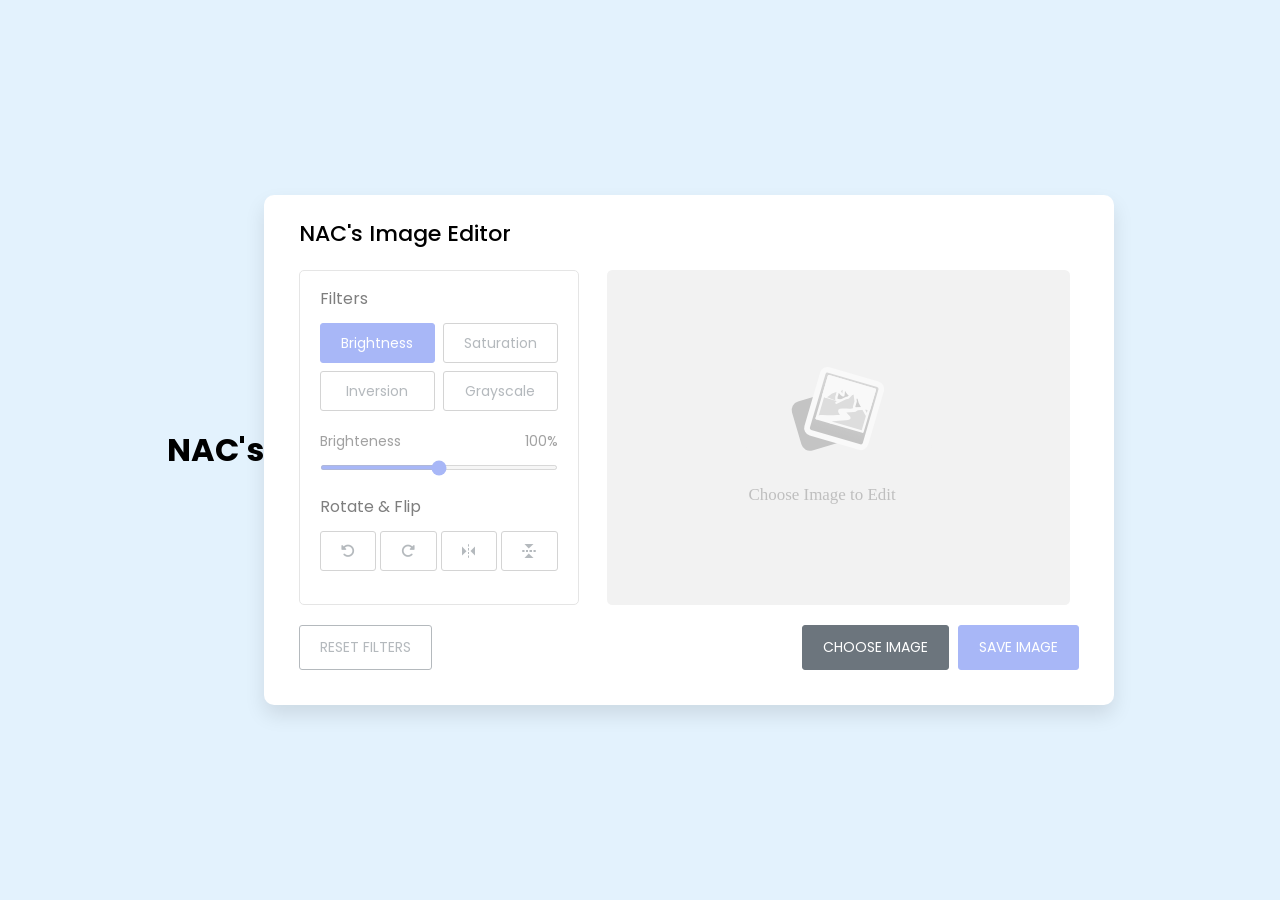
==== index.html @ ed0d30b1 "Update index.html" ====
<!DOCTYPE html>
<!-- Coding By NAC's --->
<html lang="en" dir="ltr">
  <head>
    <meta charset="utf-8">
    <title>Image Editor JavaScript | NAC Editor </title>
    <link rel="stylesheet" href="style.css">
    <meta name="viewport" content="width=device-width, initial-scale=1.0">
    <link rel="stylesheet" href="https://unpkg.com/boxicons@2.1.2/css/boxicons.min.css">
    <link rel="stylesheet" href="https://cdnjs.cloudflare.com/ajax/libs/font-awesome/6.1.1/css/all.min.css"/>
  </head>
  <body>
    <h1 align="center"> NAC's </h1>
    <div class="container disable">
        <h2> NAC's Image Editor </h2>
        <div class="wrapper">
            <div class="editor-panel">
                <div class="filter">
                    <label class="title">Filters</label>
                    <div class="options">
                        <button id="brightness" class="active">Brightness</button>
                        <button id="saturation">Saturation</button>
                        <button id="inversion">Inversion</button>
                        <button id="grayscale">Grayscale</button>
                    </div>
                    <div class="slider">
                        <div class="filter-info">
                            <p class="name">Brighteness</p>
                            <p class="value">100%</p>
                        </div>
                        <input type="range" value="100" min="0" max="200">
                    </div>
                </div>
                <div class="rotate">
                    <label class="title">Rotate & Flip</label>
                    <div class="options">
                        <button id="left"><i class="fa-solid fa-rotate-left"></i></button>
                        <button id="right"><i class="fa-solid fa-rotate-right"></i></button>
                        <button id="horizontal"><i class='bx bx-reflect-vertical'></i></button>
                        <button id="vertical"><i class='bx bx-reflect-horizontal' ></i></button>
                    </div>
                </div>
            </div>
            <div class="preview-img">
                <img src="image-placeholder.svg" alt="preview-img">
            </div>
        </div>
        <div class="controls">
            <button class="reset-filter">Reset Filters</button>
            <div class="row">
                <input type="file" class="file-input" accept="image/*" hidden>
                <button class="choose-img">Choose Image</button>
                <button class="save-img">Save Image</button>
            </div>
        </div>
    </div>

    <script src="script.js"></script>
    
  </body>
</html>
---- style.css ----
/* Import Google font - Poppins */
@import url('https://fonts.googleapis.com/css2?family=Poppins:wght@400;500;600&display=swap');
*{
  margin: 0;
  padding: 0;
  box-sizing: border-box;
  font-family: 'Poppins', sans-serif;
}
body{
  display: flex;
  padding: 10px;
  min-height: 100vh;
  align-items: center;
  justify-content: center;
  background: #E3F2FD;
}
.container{
  width: 850px;
  padding: 30px 35px 35px;
  background: #fff;
  border-radius: 10px;
  box-shadow: 0 10px 20px rgba(0,0,0,0.1);
}
.container.disable .editor-panel,
.container.disable .controls .reset-filter,
.container.disable .controls .save-img{
  opacity: 0.5;
  pointer-events: none;
}
.container h2{
  margin-top: -8px;
  font-size: 22px;
  font-weight: 500;
}
.container .wrapper{
  display: flex;
  margin: 20px 0;
  min-height: 335px;
}
.wrapper .editor-panel{
  padding: 15px 20px;
  width: 280px;
  border-radius: 5px;
  border: 1px solid #ccc;
}
.editor-panel .title{
  display: block;
  font-size: 16px;
  margin-bottom: 12px;
}
.editor-panel .options, .controls{
  display: flex;
  flex-wrap: wrap;
  justify-content: space-between;
}
.editor-panel button{
  outline: none;
  height: 40px;
  font-size: 14px;
  color: #6C757D;
  background: #fff;
  border-radius: 3px;
  margin-bottom: 8px;
  border: 1px solid #aaa;
}
.editor-panel .filter button{
  width: calc(100% / 2 - 4px);
}
.editor-panel button:hover{
  background: #f5f5f5;
}
.filter button.active{
  color: #fff;
  border-color: #5372F0;
  background: #5372F0;
}
.filter .slider{
  margin-top: 12px;
}
.filter .slider .filter-info{
  display: flex;
  color: #464646;
  font-size: 14px;
  justify-content: space-between;
}
.filter .slider input{
  width: 100%;
  height: 5px;
  accent-color: #5372F0;
}
.editor-panel .rotate{
  margin-top: 17px;
}
.editor-panel .rotate button{
  display: flex;
  align-items: center;
  justify-content: center;
  width: calc(100% / 4 - 3px);
}
.rotate .options button:nth-child(3),
.rotate .options button:nth-child(4){
  font-size: 18px;
}
.rotate .options button:active{
  color: #fff;
  background: #5372F0;
  border-color: #5372F0;
}
.wrapper .preview-img{
  flex-grow: 1;
  display: flex;
  overflow: hidden;
  margin-left: 20px;
  border-radius: 5px;
  align-items: center;
  justify-content: center;
}
.preview-img img{
  max-width: 490px;
  max-height: 335px;
  width: 100%;
  height: 100%;
  object-fit: contain;
}
.controls button{
  padding: 11px 20px;
  font-size: 14px;
  border-radius: 3px;
  outline: none;
  color: #fff;
  cursor: pointer;
  background: none;
  transition: all 0.3s ease;
  text-transform: uppercase;
}
.controls .reset-filter{
  color: #6C757D;
  border: 1px solid #6C757D;
}
.controls .reset-filter:hover{
  color: #fff;
  background: #6C757D;
}
.controls .choose-img{
  background: #6C757D;
  border: 1px solid #6C757D;
}
.controls .save-img{
  margin-left: 5px;
  background: #5372F0;
  border: 1px solid #5372F0;
}

@media screen and (max-width: 760px) {
  .container{
    padding: 25px;
  }
  .container .wrapper{
    flex-wrap: wrap-reverse;
  }
  .wrapper .editor-panel{
    width: 100%;
  }
  .wrapper .preview-img{
    width: 100%;
    margin: 0 0 15px;
  }
}

@media screen and (max-width: 500px) {
  .controls button{
    width: 100%;
    margin-bottom: 10px;
  }
  .controls .row{
    width: 100%;
  }
  .controls .row .save-img{
    margin-left: 0px;
  }
}
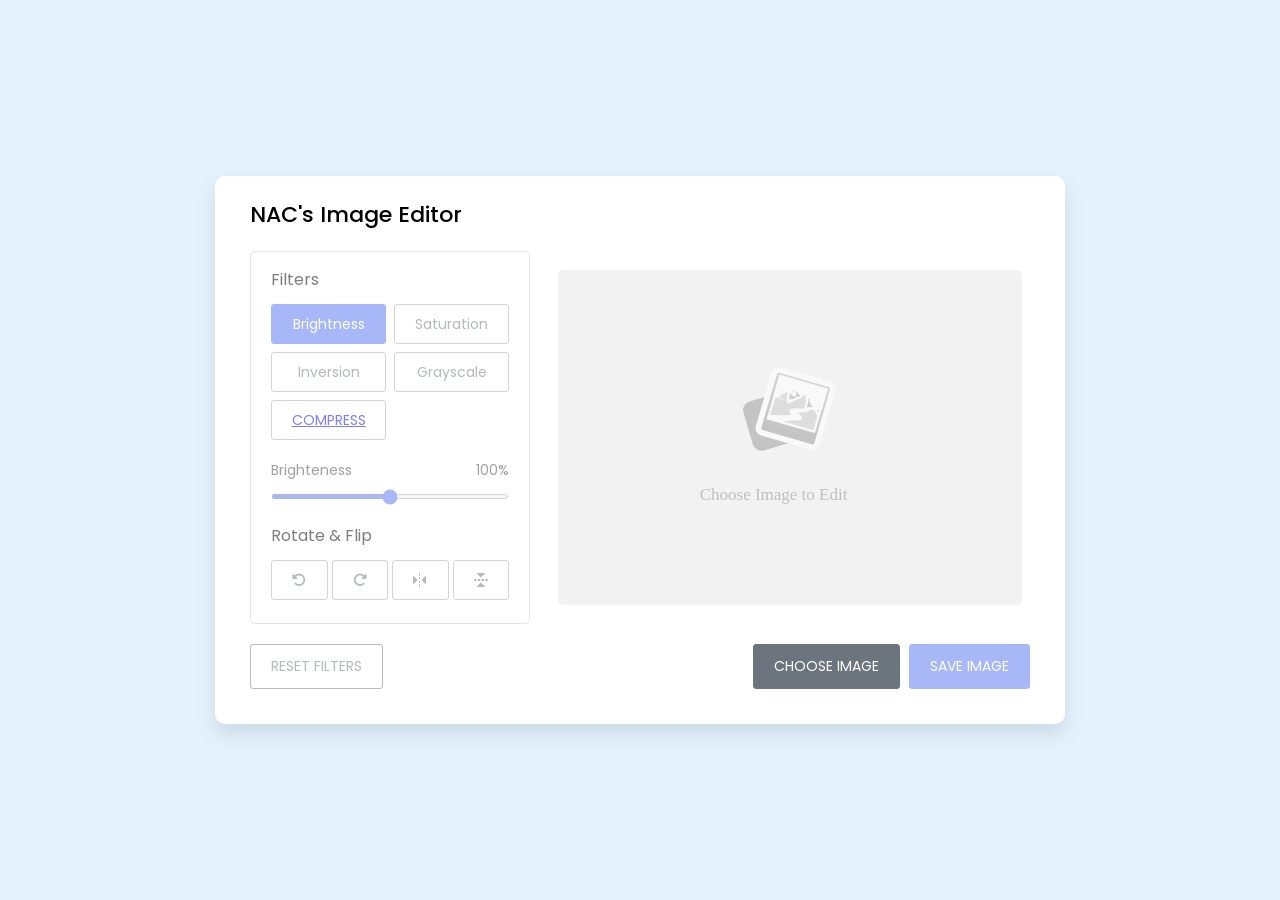
==== commit f9489266: "Update index.html" ====
--- a/index.html
+++ b/index.html
@@ -1,16 +1,15 @@
 <!DOCTYPE html>
-<!-- Coding By NAC's --->
+<!-- Coding by NAC's -->
 <html lang="en" dir="ltr">
   <head>
     <meta charset="utf-8">
-    <title>Image Editor JavaScript | NAC Editor </title>
+    <title> NAC's Image Editor </title>
     <link rel="stylesheet" href="style.css">
     <meta name="viewport" content="width=device-width, initial-scale=1.0">
     <link rel="stylesheet" href="https://unpkg.com/boxicons@2.1.2/css/boxicons.min.css">
     <link rel="stylesheet" href="https://cdnjs.cloudflare.com/ajax/libs/font-awesome/6.1.1/css/all.min.css"/>
   </head>
   <body>
-    <h1 align="center"> NAC's </h1>
     <div class="container disable">
         <h2> NAC's Image Editor </h2>
         <div class="wrapper">
@@ -22,6 +21,7 @@
                         <button id="saturation">Saturation</button>
                         <button id="inversion">Inversion</button>
                         <button id="grayscale">Grayscale</button>
+                        <button id="compress"><a href="subpages/compress.html">COMPRESS</a></button>
                     </div>
                     <div class="slider">
                         <div class="filter-info">
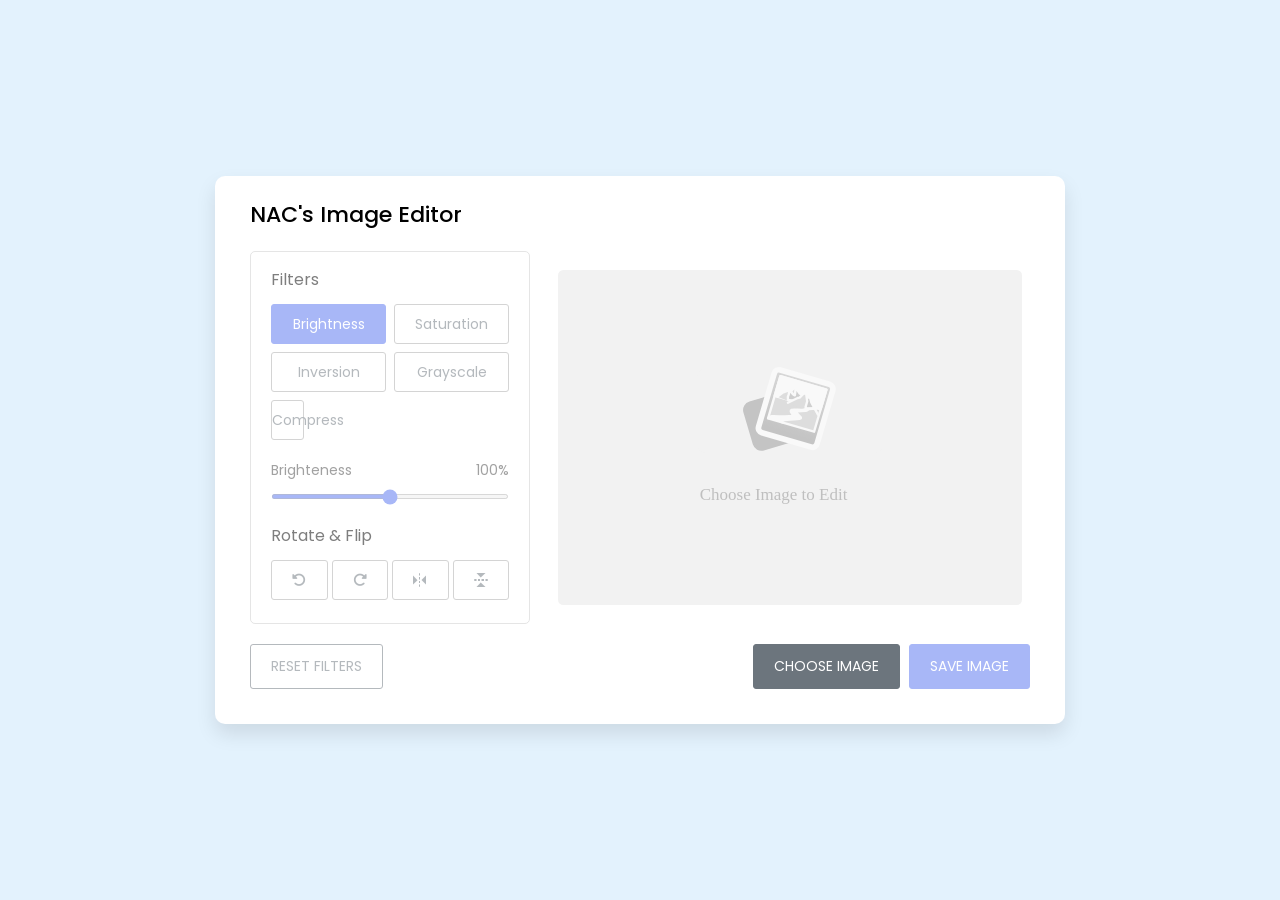
==== commit b29eaa36: "Update index.html" ====
--- a/index.html
+++ b/index.html
@@ -21,7 +21,7 @@
                         <button id="saturation">Saturation</button>
                         <button id="inversion">Inversion</button>
                         <button id="grayscale">Grayscale</button>
-                        <button id="compress"><a href="subpages/compress.html">COMPRESS</a></button>
+                        <a href="https://cbabi2023.github.io/imagecompressor/"><button id="compress">Compress </button></a>
                     </div>
                     <div class="slider">
                         <div class="filter-info">
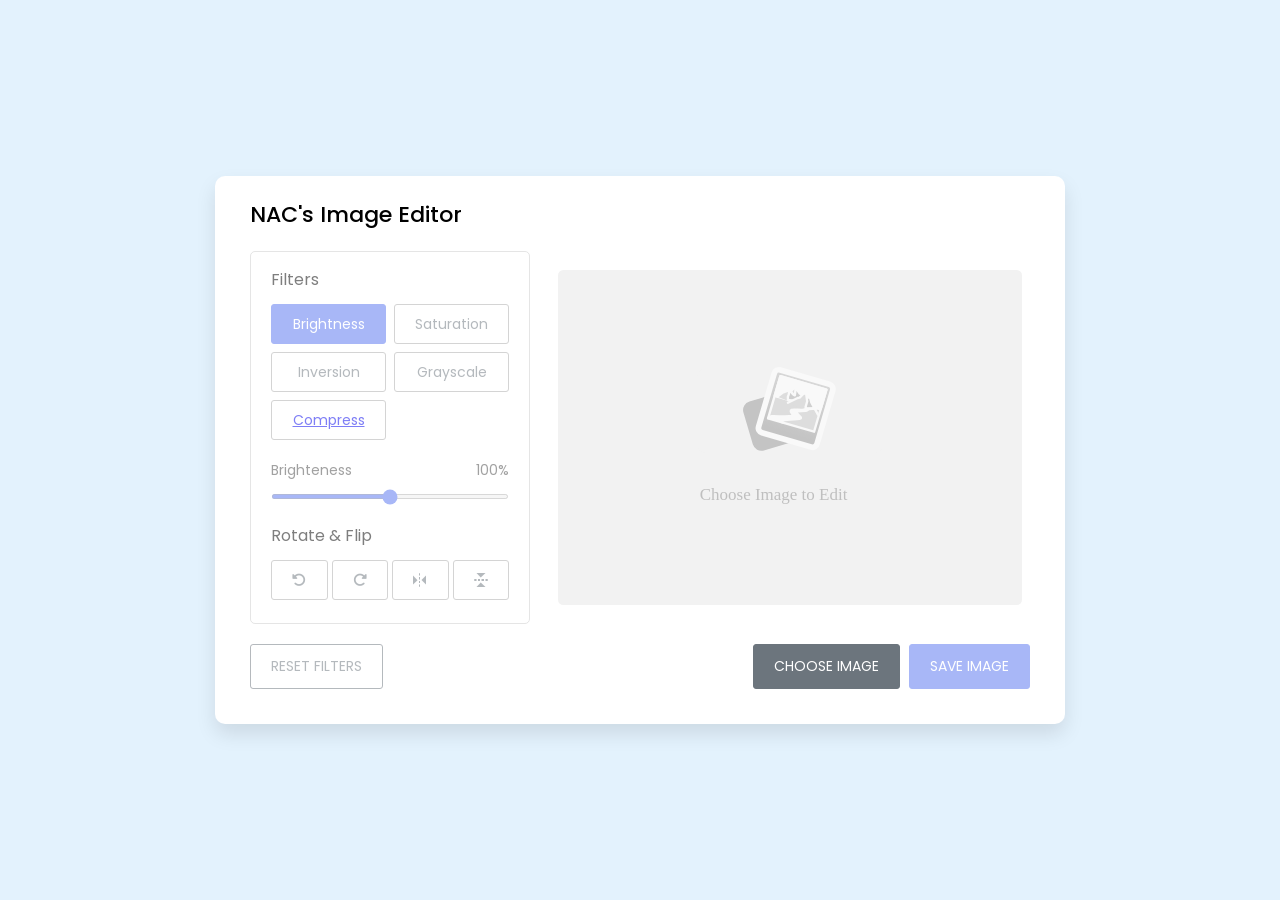
==== commit 55502616: "Update index.html" ====
--- a/index.html
+++ b/index.html
@@ -21,7 +21,7 @@
                         <button id="saturation">Saturation</button>
                         <button id="inversion">Inversion</button>
                         <button id="grayscale">Grayscale</button>
-                        <a href="https://cbabi2023.github.io/imagecompressor/"><button id="compress">Compress </button></a>
+                        <button id="compress"><a href="https://cbabi2023.github.io/imagecompressor/">Compress</a></button>
                     </div>
                     <div class="slider">
                         <div class="filter-info">
